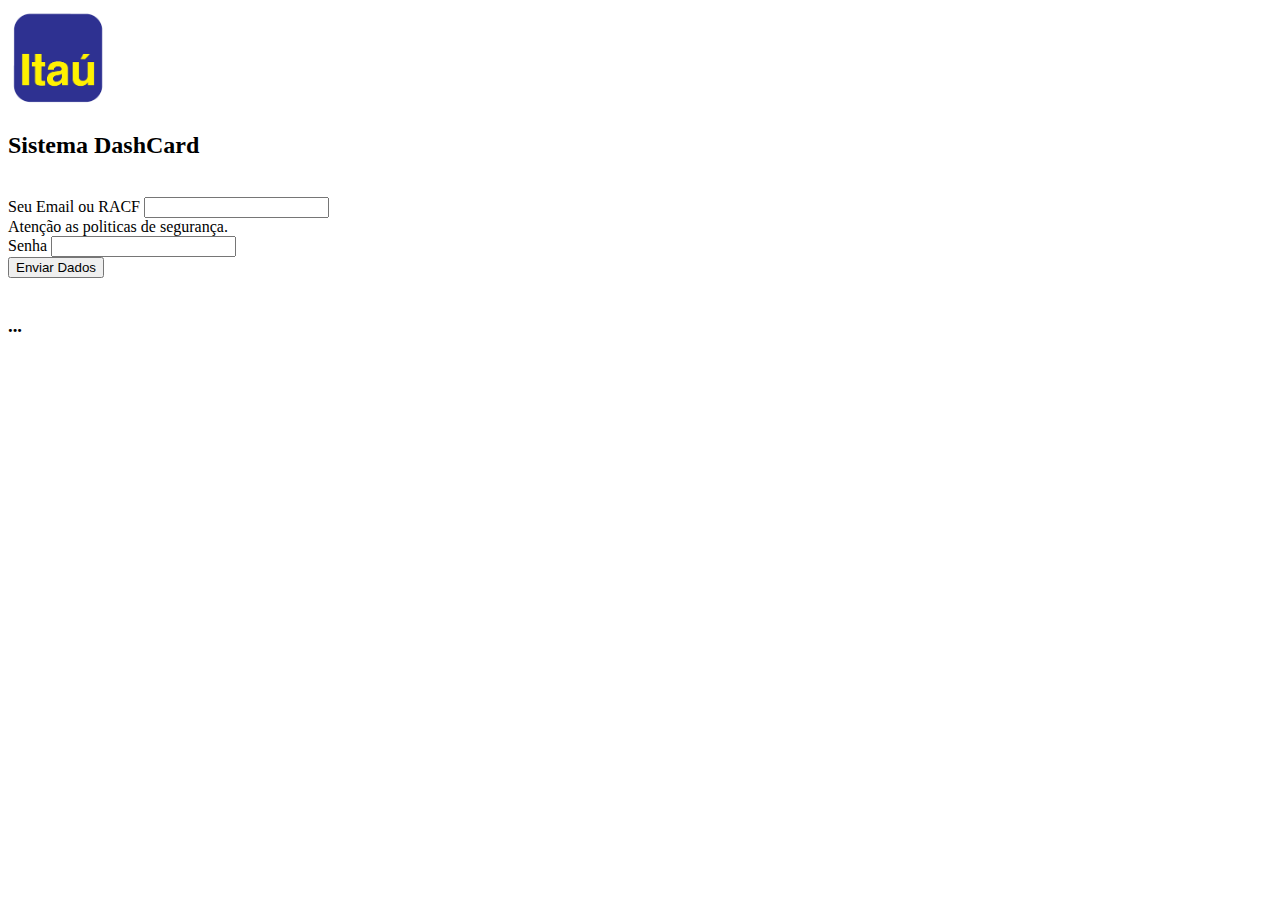
==== PROJETO FINAL/front_dashcard/index.html @ bac2b6d9 "Um Monte de coisa" ====
<!DOCTYPE html>
<html lang="en">
<head>
    <meta charset="UTF-8">
    <meta name="viewport" content="width=device-width, initial-scale=1.0">
    <script src="index.js"></script>
    <title>.: Sistema DashCard :.</title>

    <!-- Chamada da biblioteca do componente CSS do BootStrap atraves do site: "https://getbootstrap.com/-->
    <link href="https://cdn.jsdelivr.net/npm/bootstrap@5.0.0-beta1/dist/css/bootstrap.min.css" rel="stylesheet" integrity="sha384-giJF6kkoqNQ00vy+HMDP7azOuL0xtbfIcaT9wjKHr8RbDVddVHyTfAAsrekwKmP1" crossorigin="anonymous">

    

</head>
<body>
    <!-- Chamada da biblioteca dos componentes JS do BootStrap atraves do site: "https://getbootstrap.com/-->
    <script src="https://cdn.jsdelivr.net/npm/bootstrap@5.0.0-beta1/dist/js/bootstrap.bundle.min.js" integrity="sha384-ygbV9kiqUc6oa4msXn9868pTtWMgiQaeYH7/t7LECLbyPA2x65Kgf80OJFdroafW" crossorigin="anonymous"></script>
    
   
    <div class="container">

        <div class="row">
            <div class="col-12">
                <img src = "../front_dashcard/itau-logo-1.png" width="100px">            
            </div>
        </div>

        <div class="row">
            <div class="col-12 ">
              <h2>Sistema DashCard</h2><br>
            </div>
        </div>   
        


            <div class="mb-3">
              <label for="txtLogin" class="form-label">Seu Email ou RACF</label>
              <input type="text" class="form-control" id="txtLogin" aria-describedby="loginHelp">
              <div 
                id="loginHelp" class="form-text">Atenção as politicas de segurança.
              </div>
            </div>
            
            <div class="mb-3">
              <label for="txtSenha" class="form-label">Senha</label>
              <input type="password" class="form-control" id="txtSenha">
            </div>
           
            <div class="row">
                <div class="col-12">
                    <button type="button" onclick="logar()" class="btn btn-primary">Enviar Dados</button><br>
                    <br><h3 id="msgErro">...</h3>
                </div>
            </div> 
        
    </div>


</body>
</html>
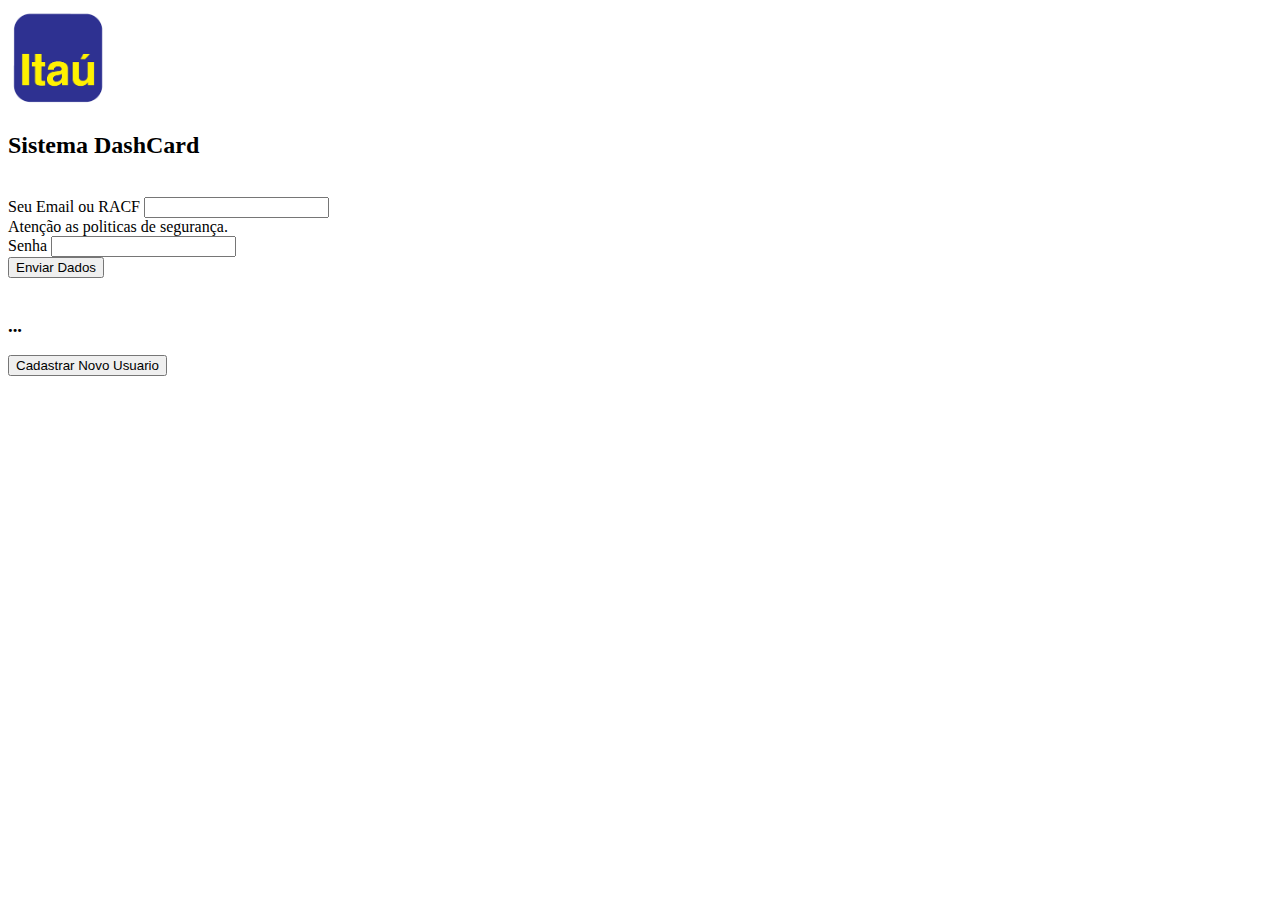
==== commit 5c2a0954: "Mudanças para tela de cadastro" ====
--- a/PROJETO FINAL/front_dashcard/index.html
+++ b/PROJETO FINAL/front_dashcard/index.html
@@ -52,6 +52,13 @@
                     <br><h3 id="msgErro">...</h3>
                 </div>
             </div> 
+
+            
+            <div class="row">
+              <div class="col-12 text-center ">
+                  <button type="button" onclick=" window.location = 'cadastro.html'" class="btn btn-primary">Cadastrar Novo Usuario</button><br>
+              </div>
+          </div> 
         
     </div>
 
